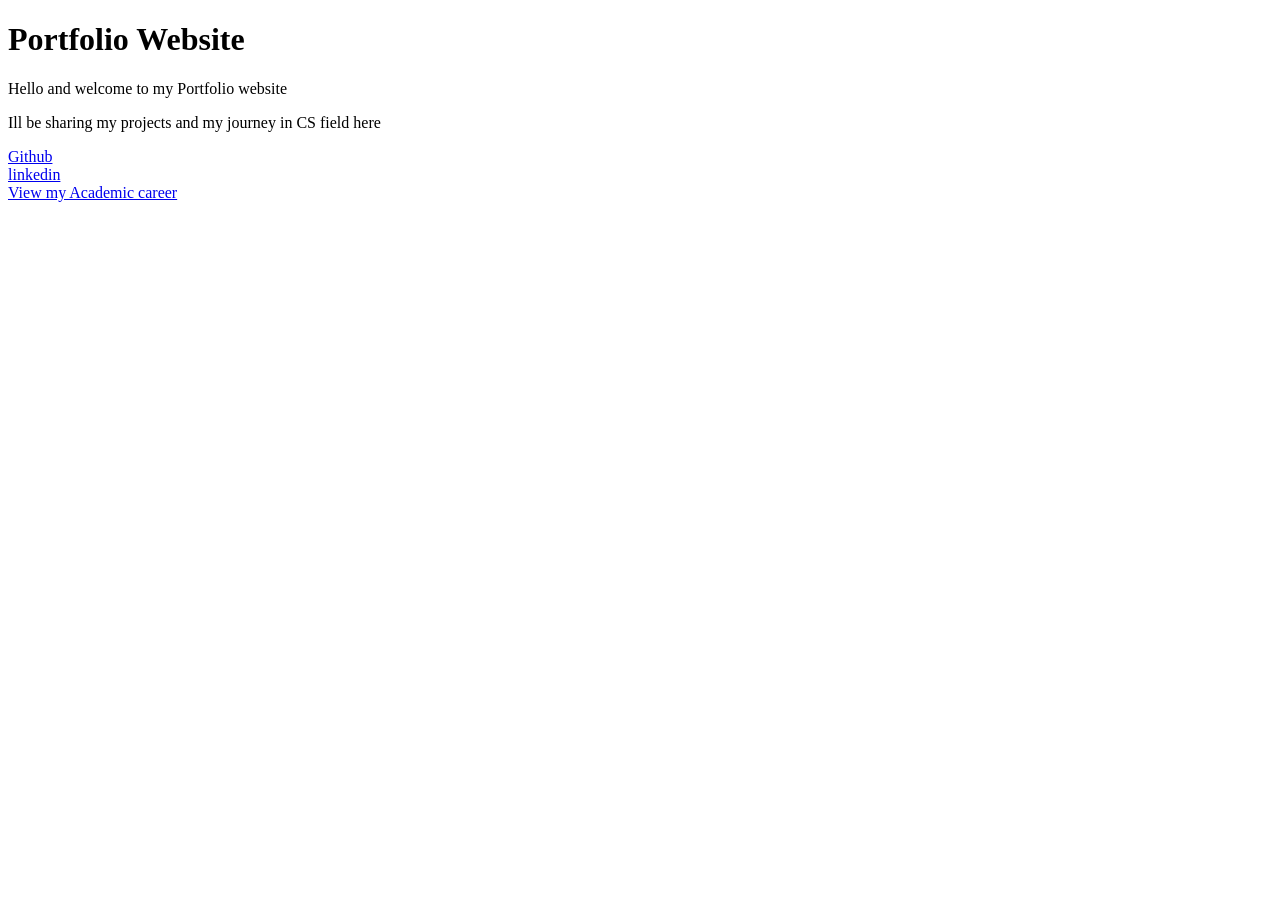
==== index.html @ 27593571 "Learned some html and made a rough draft of portfolio website" ====
<!DOCTYPE html>
<html lang="en">
<head>
    <meta charset="UTF-8">
    <meta name="viewport" content="width=device-width, initial-scale=1.0">
    <title>Website</title>
    <!--<link rel="stylesheet" href="style.css"> -->
</head>
<body>
    <h1>Portfolio Website</h1>
    <p>Hello and welcome to my Portfolio website</p>
    <p> Ill be sharing my projects and my journey in CS field here </p>
<a href="https://www.github.com/harisprofonly-droid "> Github</a>
<br>
<a href="https://www.linkedin.com/in/haris-hamid-9a0416401/"> linkedin</a>
<br>
<a href="/Academic_Career.html"> View my Academic career</a>
<!--<script src="script.js"></script>-->
</body>
</html>
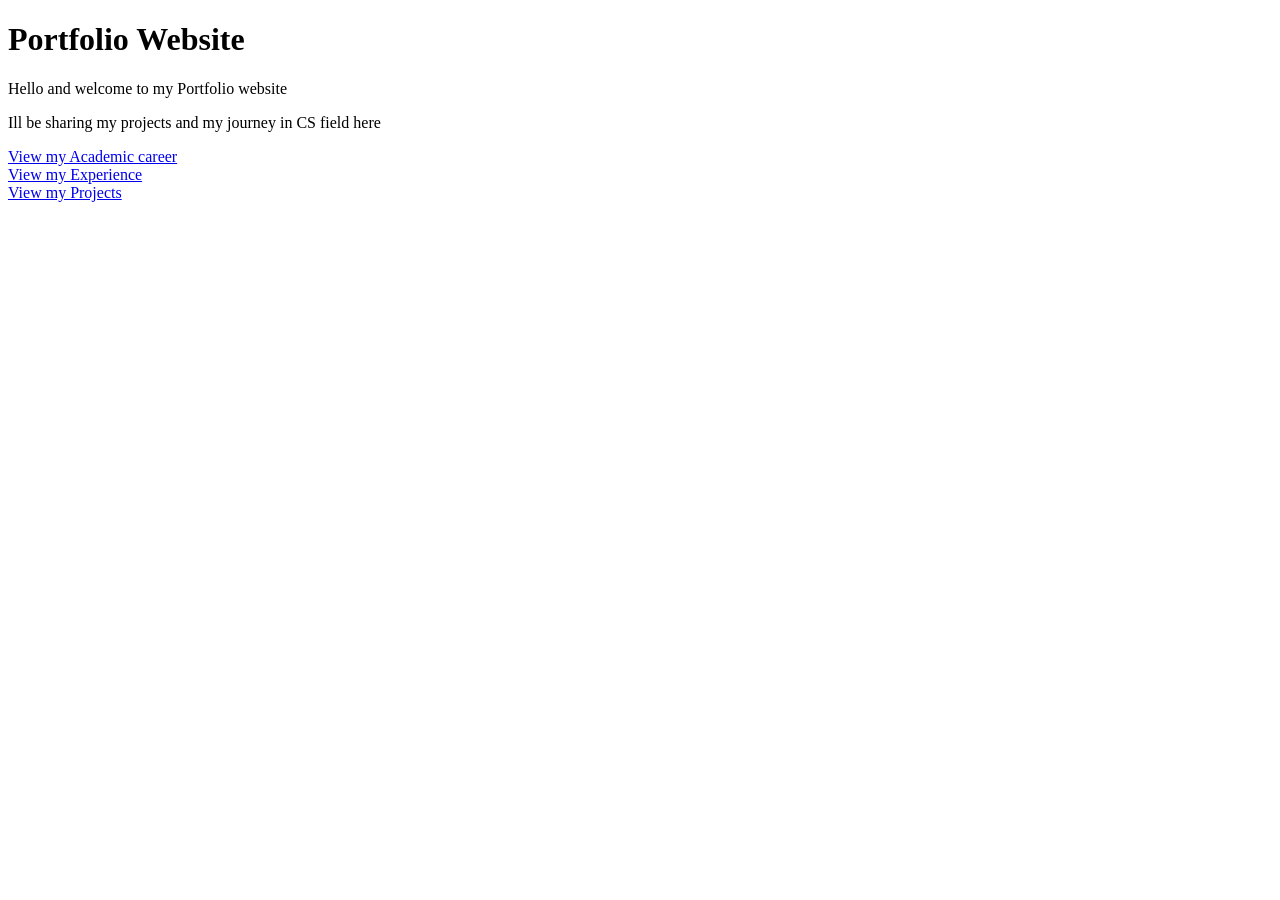
==== commit 6ec09488: "Learned how to make clickable images and how to open new tabs" ====
--- a/index.html
+++ b/index.html
@@ -10,11 +10,11 @@
     <h1>Portfolio Website</h1>
     <p>Hello and welcome to my Portfolio website</p>
     <p> Ill be sharing my projects and my journey in CS field here </p>
-<a href="https://www.github.com/harisprofonly-droid "> Github</a>
+<a href="/Academic_Career.html"> View my Academic career</a>
 <br>
-<a href="https://www.linkedin.com/in/haris-hamid-9a0416401/"> linkedin</a>
+<a href="/Experience.html"> View my Experience</a>
 <br>
-<a href="/Academic_Career.html"> View my Academic career</a>
+<a href="/Projects.html"> View my Projects</a>
 <!--<script src="script.js"></script>-->
 </body>
 </html>
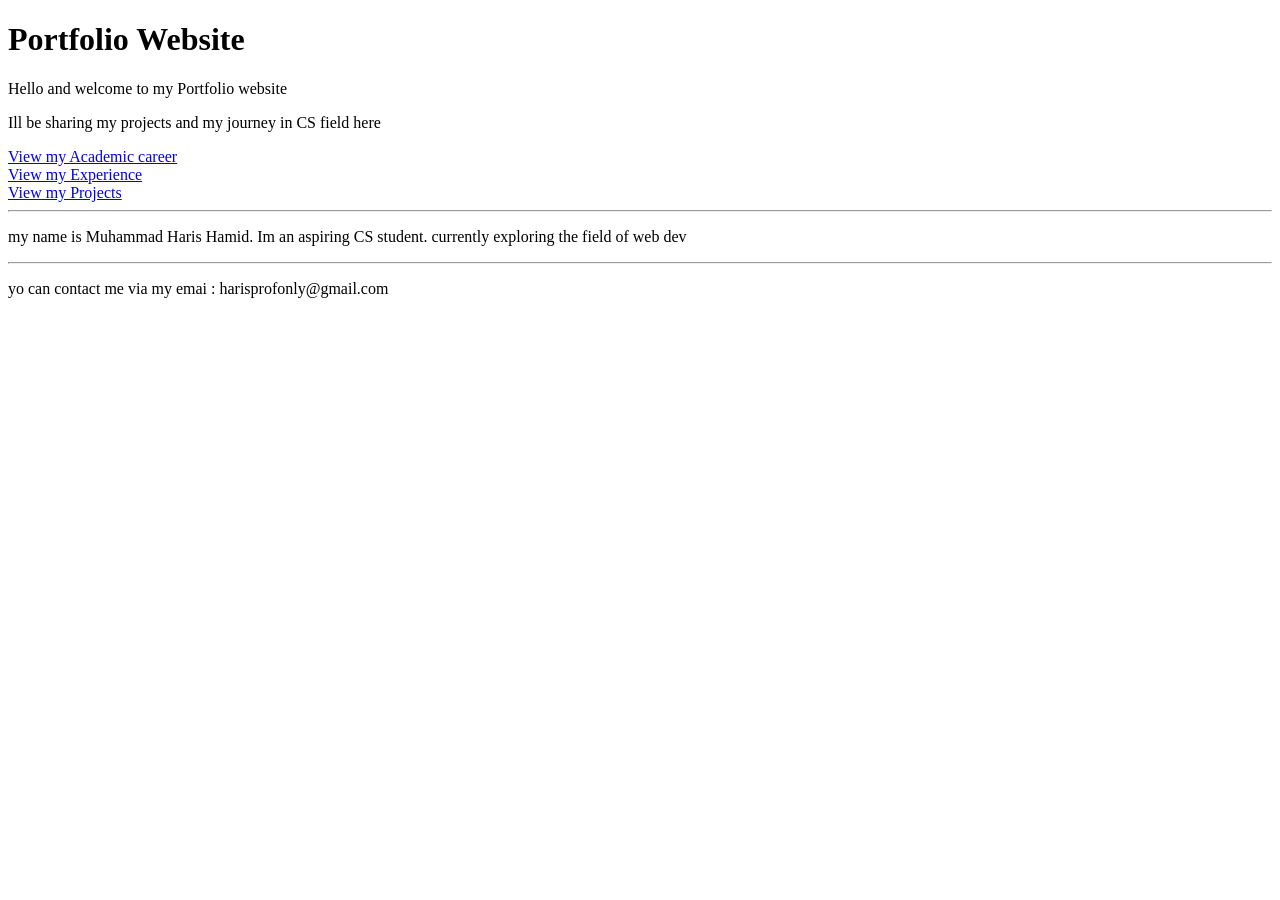
==== commit e3061f49: "learned header,main and footer tags" ====
--- a/index.html
+++ b/index.html
@@ -7,7 +7,8 @@
     <!--<link rel="stylesheet" href="style.css"> -->
 </head>
 <body>
-    <h1>Portfolio Website</h1>
+    <header>
+ <h1>Portfolio Website</h1>
     <p>Hello and welcome to my Portfolio website</p>
     <p> Ill be sharing my projects and my journey in CS field here </p>
 <a href="/Academic_Career.html"> View my Academic career</a>
@@ -15,6 +16,19 @@
 <a href="/Experience.html"> View my Experience</a>
 <br>
 <a href="/Projects.html"> View my Projects</a>
+
+    </header>
+    <hr>
+    <main>
+
+        <p> my name is Muhammad Haris Hamid. Im an aspiring CS student. currently exploring the field of web dev</p>
+    </main>
+    <hr>
+    <footer>
+        <p>
+            yo can contact me via my emai : harisprofonly@gmail.com
+        </p>
+    </footer>
 <!--<script src="script.js"></script>-->
 </body>
 </html>
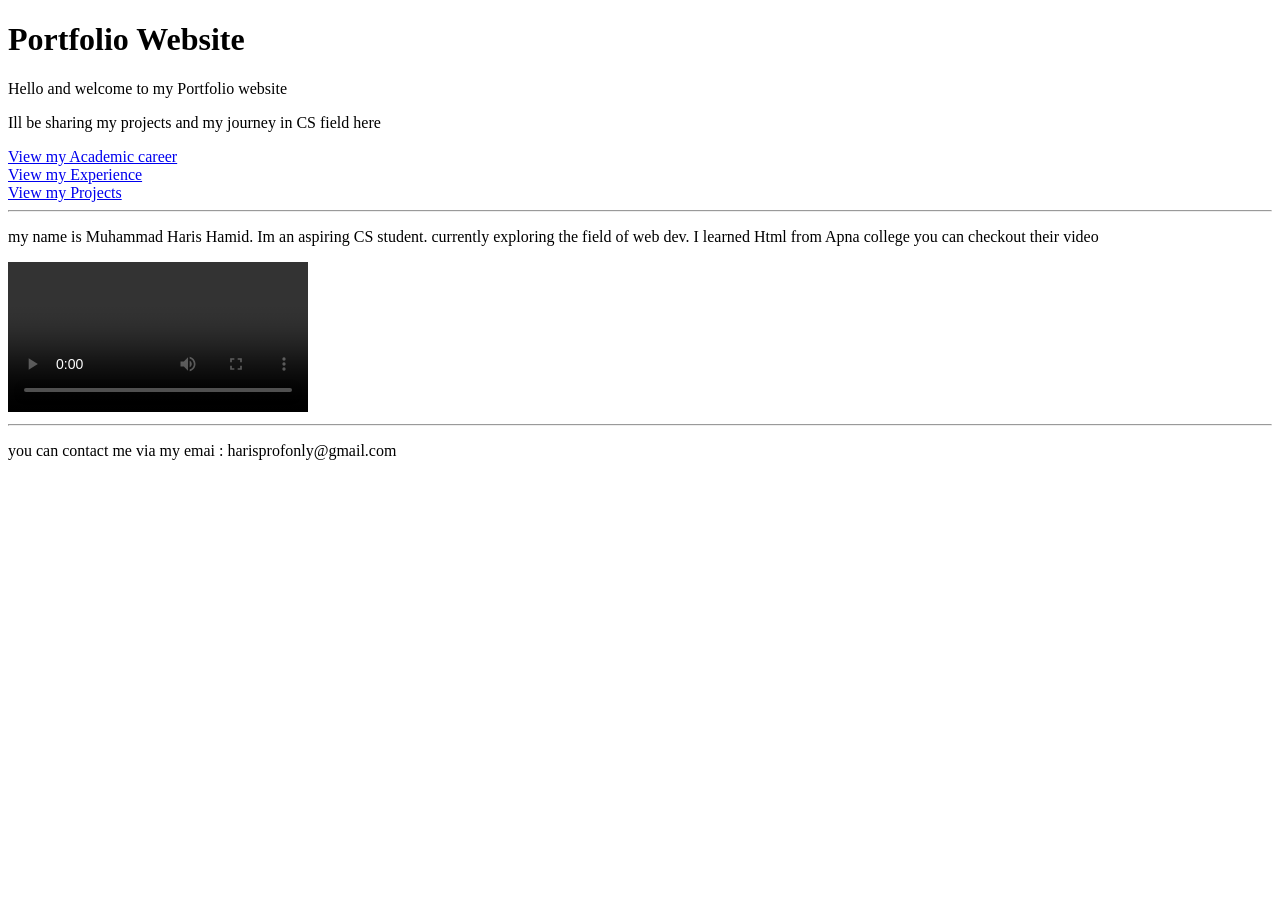
==== commit 74c6de0b: "concluding html today :)" ====
--- a/index.html
+++ b/index.html
@@ -21,12 +21,17 @@
     <hr>
     <main>
 
-        <p> my name is Muhammad Haris Hamid. Im an aspiring CS student. currently exploring the field of web dev</p>
+        <p> my name is Muhammad Haris Hamid. Im an aspiring CS student. currently exploring the field of web dev.
+        I learned Html from Apna college you can checkout their video
+        </p>
+        <!--<iframe width="560" height="315" src="https://www.youtube.com/embed/HcOc7P5BMi4?si=1OhqI1Wm131F8HPV" title="YouTube video player" frameborder="0" allow="accelerometer; autoplay; clipboard-write; encrypted-media; gyroscope; picture-in-picture; web-share" referrerpolicy="strict-origin-when-cross-origin" allowfullscreen></iframe> -->
+        <!-- ill use video tag to play vid not iframe-->
+ <video src="https://www.youtube.com/watch?v=HcOc7P5BMi4&t=1926s" controls loop></video>
     </main>
     <hr>
     <footer>
         <p>
-            yo can contact me via my emai : harisprofonly@gmail.com
+            you can contact me via my emai : harisprofonly@gmail.com
         </p>
     </footer>
 <!--<script src="script.js"></script>-->
--- a/style.css
+++ b/style.css
@@ -0,0 +1,3 @@
+ body{
+    background-color: red;
+ }
